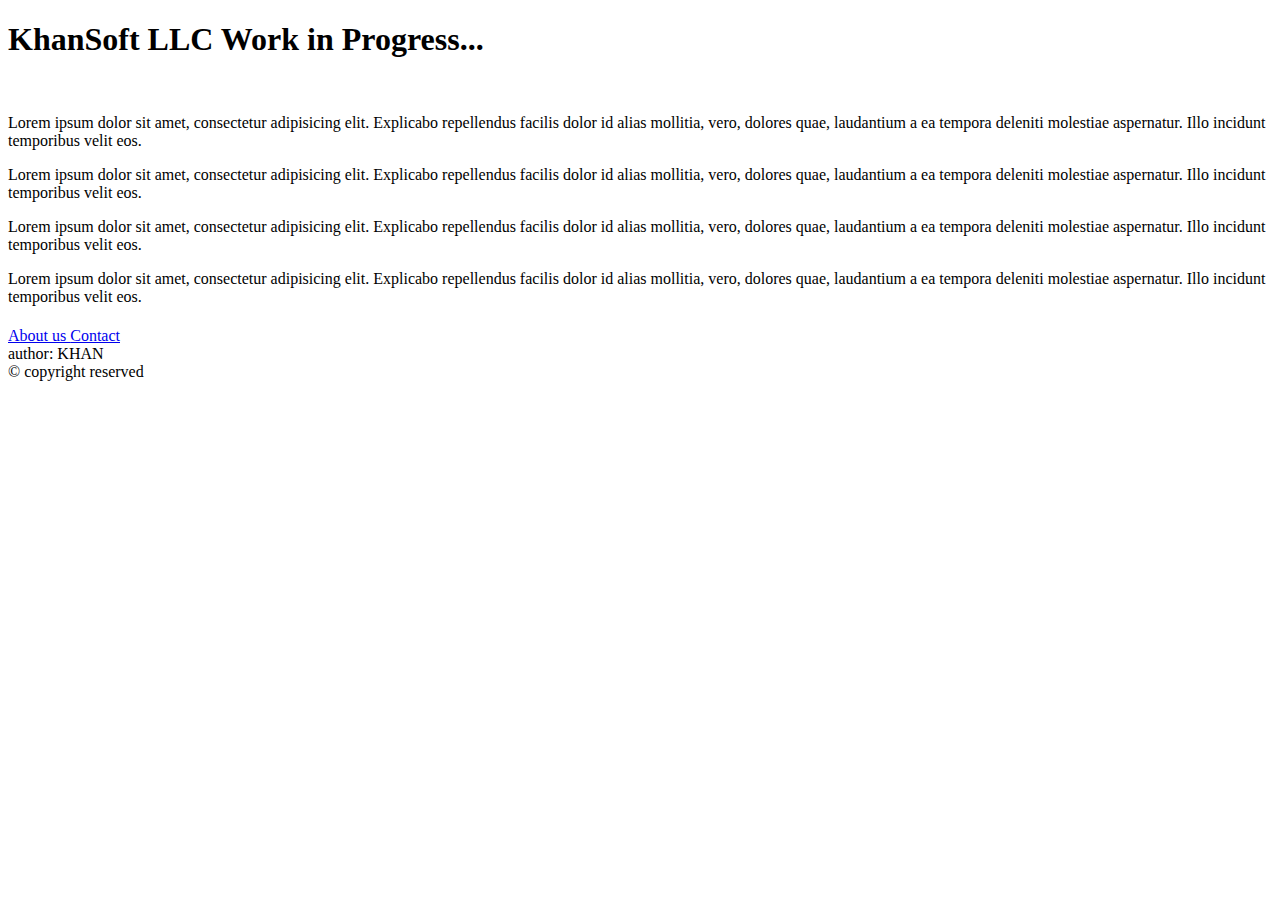
==== index.html @ c2bbbb91 "Rename khansoft.html to index.html" ====
<!DOCTYPE html>
<html lang="en">
  <head>
    <meta charset="UTF-8" />
    <meta name="viewport" content="width=device-width, initial-scale=1.0" />
    <title>Document</title>
    <link rel="stylesheet" href="new.css" />
    <link rel="preconnect" href="https://fonts.googleapis.com" />
    <link rel="preconnect" href="https://fonts.gstatic.com" crossorigin />
    <link
      href="https://fonts.googleapis.com/css2?family=Oswald:wght@200..700&display=swap"
      rel="stylesheet"
    />
  </head>
  <body>
    <!--Inline, Internal, External-->
    <h1>KhanSoft LLC Work in Progress...</h1>
    <h1></h1>
    <br />
    <div class="paragraph">
      <p>
        Lorem ipsum dolor sit amet, consectetur adipisicing elit. Explicabo
        repellendus facilis dolor id alias mollitia, vero, dolores quae,
        laudantium a ea tempora deleniti molestiae aspernatur. Illo incidunt
        temporibus velit eos.
      </p>
      <p>
        Lorem ipsum dolor sit amet, consectetur adipisicing elit. Explicabo
        repellendus facilis dolor id alias mollitia, vero, dolores quae,
        laudantium a ea tempora deleniti molestiae aspernatur. Illo incidunt
        temporibus velit eos.
      </p>
      <p>
        Lorem ipsum dolor sit amet, consectetur adipisicing elit. Explicabo
        repellendus facilis dolor id alias mollitia, vero, dolores quae,
        laudantium a ea tempora deleniti molestiae aspernatur. Illo incidunt
        temporibus velit eos.
      </p>
      <p>
        Lorem ipsum dolor sit amet, consectetur adipisicing elit. Explicabo
        repellendus facilis dolor id alias mollitia, vero, dolores quae,
        laudantium a ea tempora deleniti molestiae aspernatur. Illo incidunt
        temporibus velit eos.
      </p>
    </div>
    <h1></h1>
    <div class="button">
      <a id="contact" href="aboutus.html" target="_blank"> About us </a>
      <a id="contact" href="https://hangar1d.github.io/" target="_blank">
        Contact
      </a>
    </div>
    <footer id="footer">
      author: KHAN <br />
      &copy; copyright reserved <br />
    </footer>
  </body>
</html>
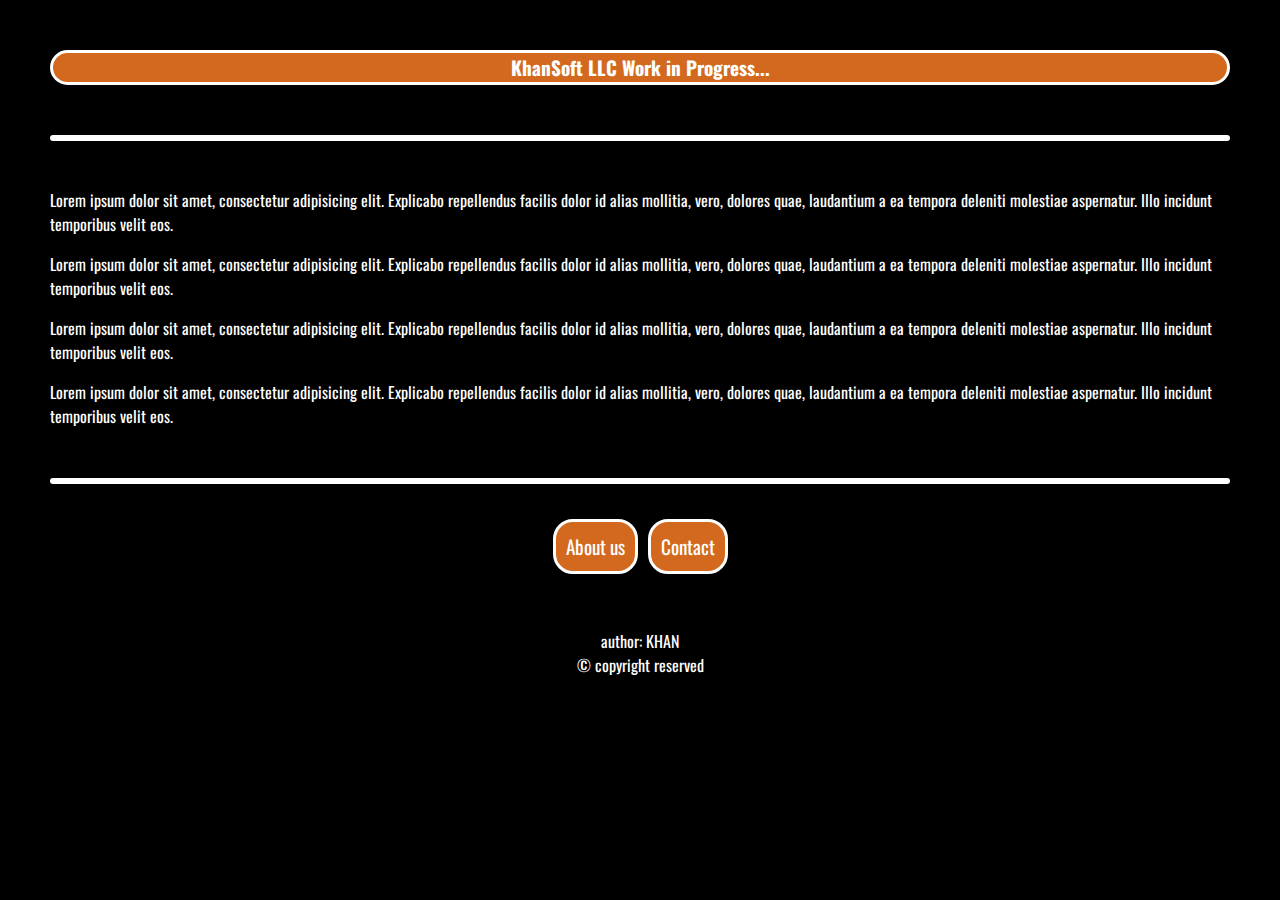
==== commit bdf9d4a6: "Update index.html" ====
--- a/index.html
+++ b/index.html
@@ -4,7 +4,7 @@
     <meta charset="UTF-8" />
     <meta name="viewport" content="width=device-width, initial-scale=1.0" />
     <title>Document</title>
-    <link rel="stylesheet" href="new.css" />
+    <link rel="stylesheet" href="style.css" />
     <link rel="preconnect" href="https://fonts.googleapis.com" />
     <link rel="preconnect" href="https://fonts.gstatic.com" crossorigin />
     <link
--- a/style.css
+++ b/style.css
@@ -0,0 +1,53 @@
+body{
+    background-color: black;
+    margin: 50px;
+}
+h1{
+    margin-top: 50px;
+    background-color: chocolate;
+    border-style: solid;
+    border-radius: 20px;
+    text-align: center;
+    color: white;
+    font-family: Oswald;
+    font-size: larger;
+}
+.paragraph{
+    color: white;
+    font-family: Oswald;
+}
+a:link{
+    font-family: Oswald;
+    color: white;
+}
+a:hover{
+    color: rgb(159, 76, 17);
+}
+a:active{
+    color: rgb(144, 65, 9);
+    font-size: 1.1em;
+}
+#contact{
+    display: inline-block;
+    margin: 5px;
+    padding: 10px;
+    background-color: chocolate;
+    border-style: solid;
+    border-radius: 20px;
+    color: white;
+    font-size: larger;
+    text-decoration: none;
+
+}
+.button{
+    display: flex;
+    justify-content: center;
+    margin: 30px;
+}
+#footer{
+    margin-top: 50px;
+    color: white;
+    font-family: Oswald;
+    text-align: center;
+}
+
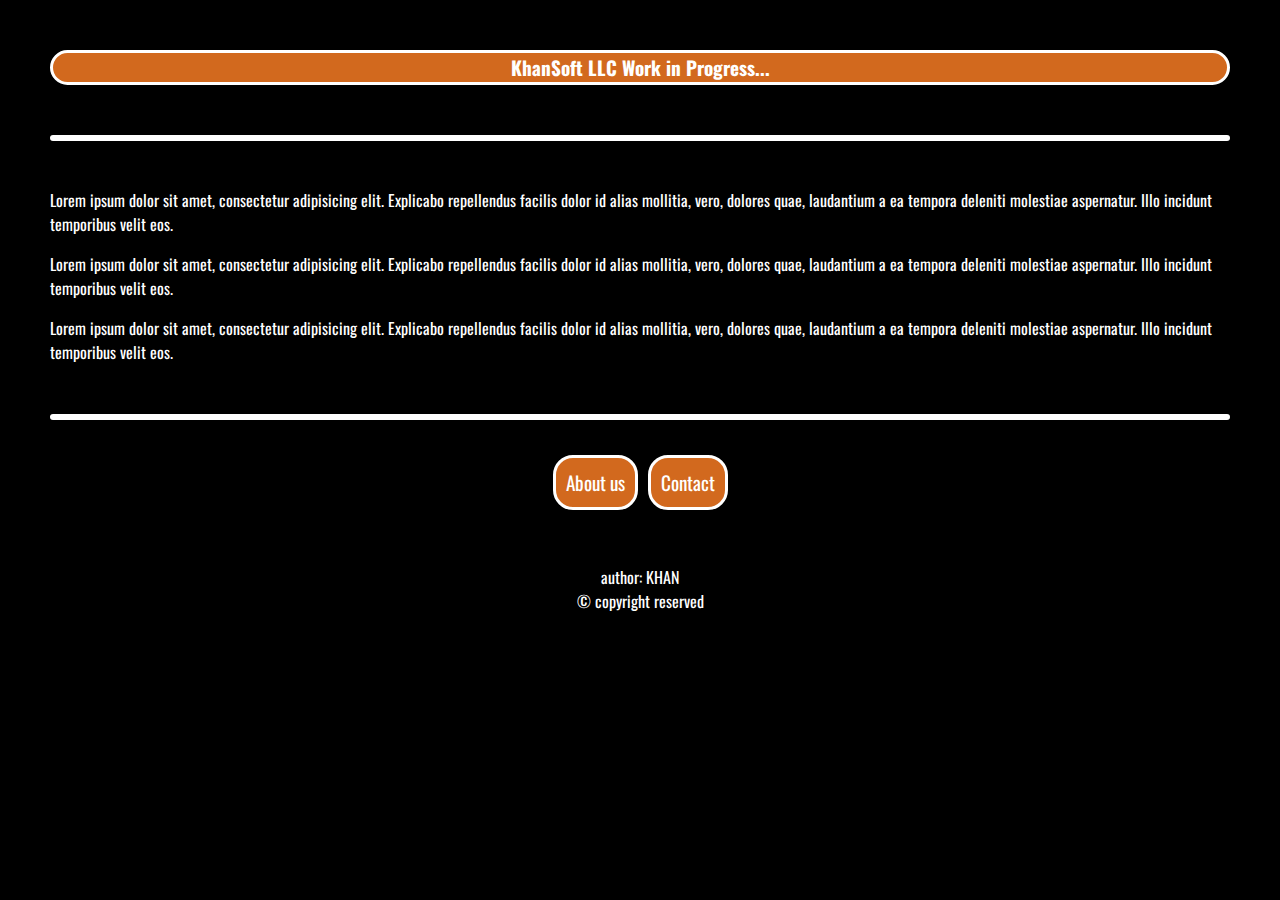
==== commit 6ab12fa9: "Update index.html" ====
--- a/index.html
+++ b/index.html
@@ -3,7 +3,7 @@
   <head>
     <meta charset="UTF-8" />
     <meta name="viewport" content="width=device-width, initial-scale=1.0" />
-    <title>Document</title>
+    <title>KhanSoftProgress</title>
     <link rel="stylesheet" href="style.css" />
     <link rel="preconnect" href="https://fonts.googleapis.com" />
     <link rel="preconnect" href="https://fonts.gstatic.com" crossorigin />
@@ -36,12 +36,6 @@
         laudantium a ea tempora deleniti molestiae aspernatur. Illo incidunt
         temporibus velit eos.
       </p>
-      <p>
-        Lorem ipsum dolor sit amet, consectetur adipisicing elit. Explicabo
-        repellendus facilis dolor id alias mollitia, vero, dolores quae,
-        laudantium a ea tempora deleniti molestiae aspernatur. Illo incidunt
-        temporibus velit eos.
-      </p>
     </div>
     <h1></h1>
     <div class="button">
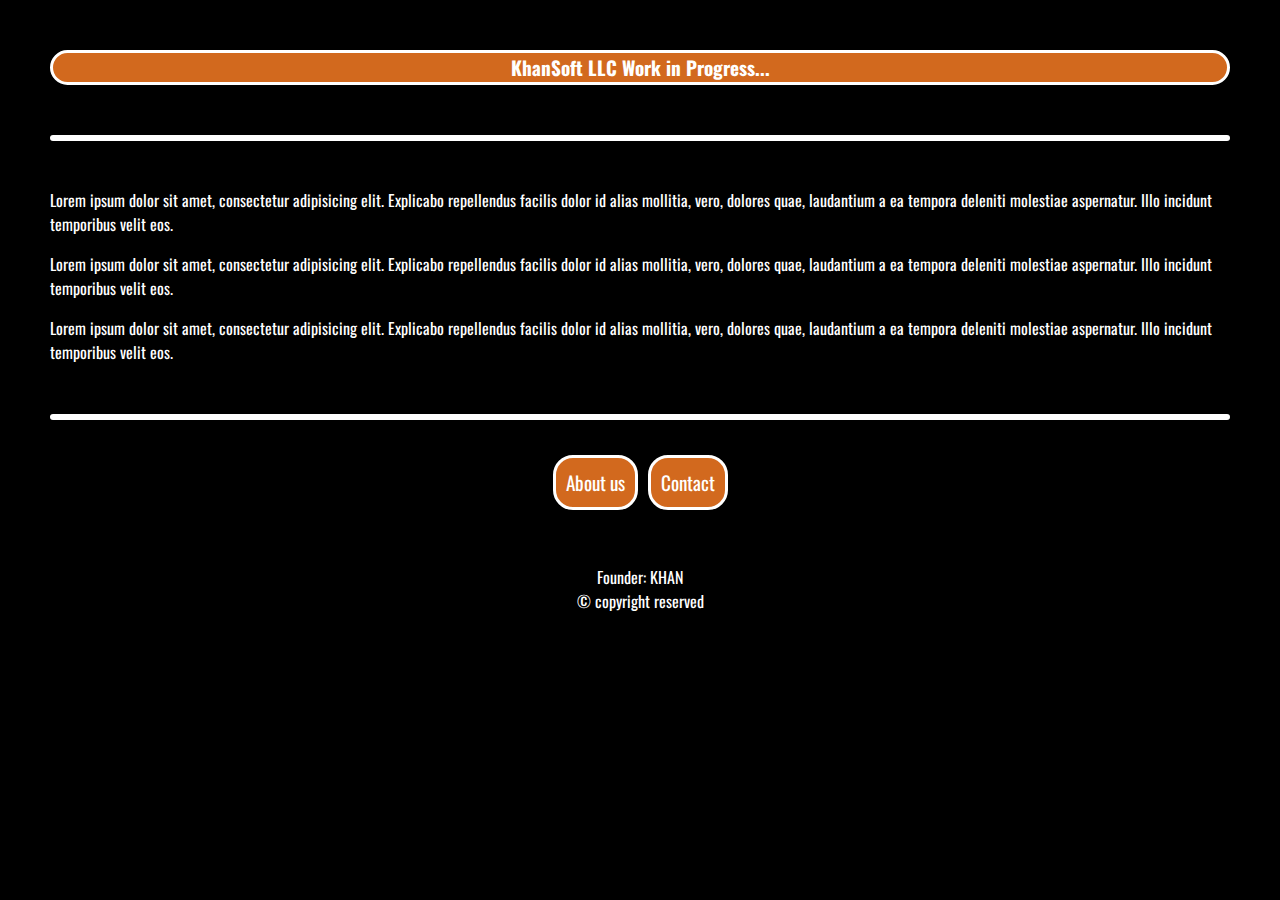
==== commit 315ba1d1: "Update index.html" ====
--- a/index.html
+++ b/index.html
@@ -45,7 +45,7 @@
       </a>
     </div>
     <footer id="footer">
-      author: KHAN <br />
+      Founder: KHAN <br />
       &copy; copyright reserved <br />
     </footer>
   </body>
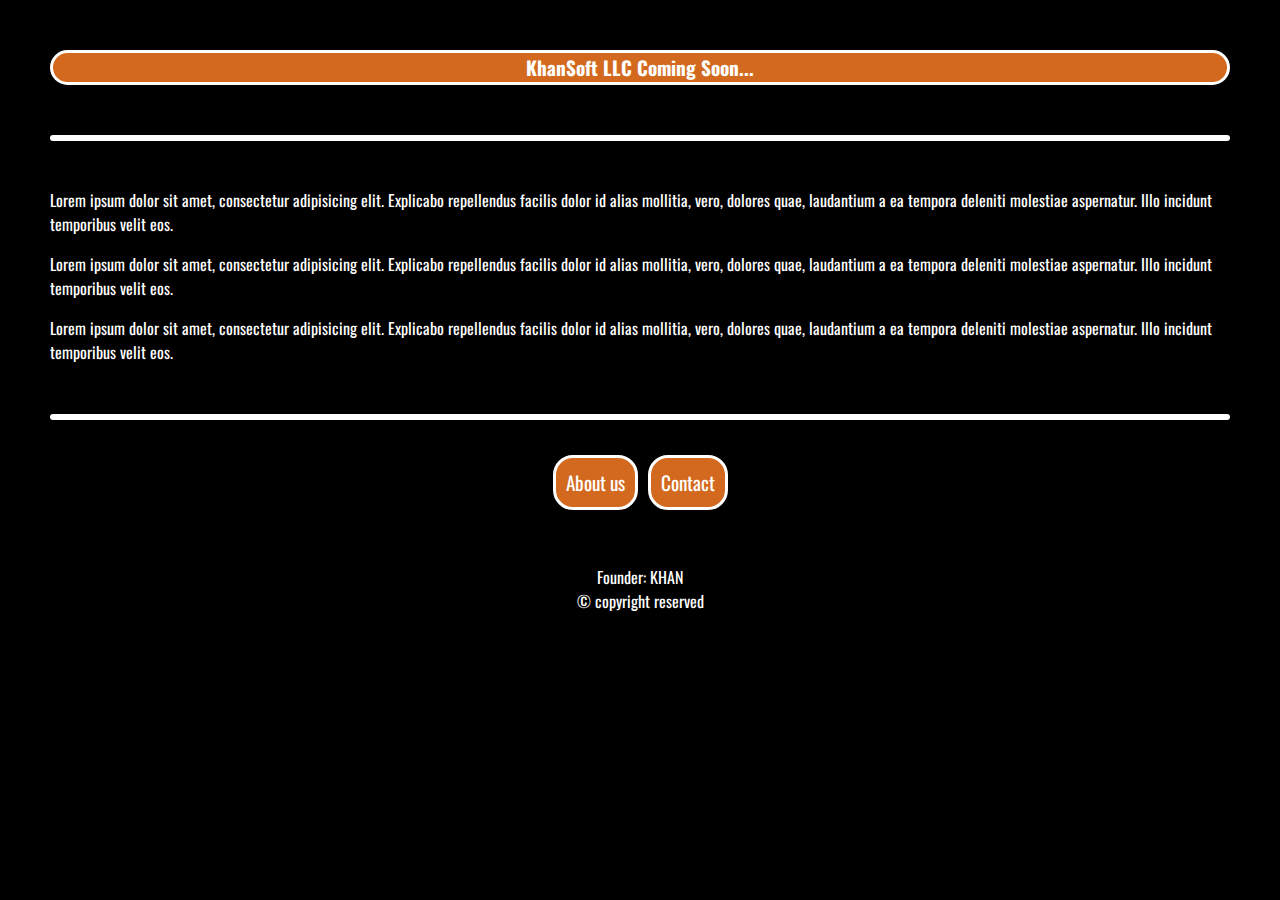
==== commit bb962437: "Update index.html" ====
--- a/index.html
+++ b/index.html
@@ -3,7 +3,7 @@
   <head>
     <meta charset="UTF-8" />
     <meta name="viewport" content="width=device-width, initial-scale=1.0" />
-    <title>KhanSoftProgress</title>
+    <title>KhanSoftDemo</title>
     <link rel="stylesheet" href="style.css" />
     <link rel="preconnect" href="https://fonts.googleapis.com" />
     <link rel="preconnect" href="https://fonts.gstatic.com" crossorigin />
@@ -14,7 +14,7 @@
   </head>
   <body>
     <!--Inline, Internal, External-->
-    <h1>KhanSoft LLC Work in Progress...</h1>
+    <h1>KhanSoft LLC Coming Soon...</h1>
     <h1></h1>
     <br />
     <div class="paragraph">
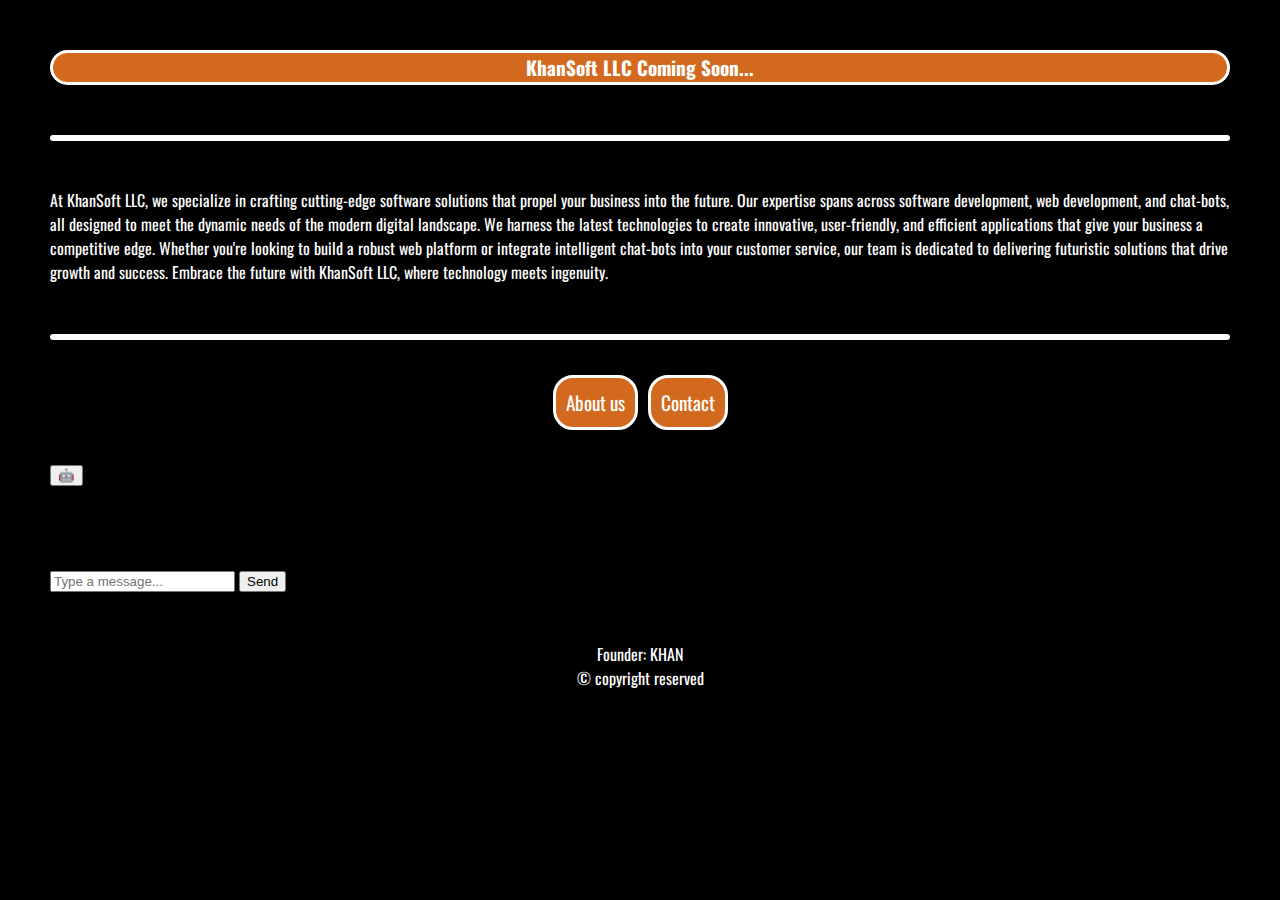
==== commit 50d1be64: "Update index.html" ====
--- a/index.html
+++ b/index.html
@@ -19,23 +19,18 @@
     <br />
     <div class="paragraph">
       <p>
-        Lorem ipsum dolor sit amet, consectetur adipisicing elit. Explicabo
-        repellendus facilis dolor id alias mollitia, vero, dolores quae,
-        laudantium a ea tempora deleniti molestiae aspernatur. Illo incidunt
-        temporibus velit eos.
+        At KhanSoft LLC, we specialize in crafting cutting-edge software
+        solutions that propel your business into the future. Our expertise spans
+        across software development, web development, and chat-bots, all
+        designed to meet the dynamic needs of the modern digital landscape. We
+        harness the latest technologies to create innovative, user-friendly, and
+        efficient applications that give your business a competitive edge.
+        Whether you're looking to build a robust web platform or integrate
+        intelligent chat-bots into your customer service, our team is dedicated
+        to delivering futuristic solutions that drive growth and success.
+        Embrace the future with KhanSoft LLC, where technology meets ingenuity.
       </p>
-      <p>
-        Lorem ipsum dolor sit amet, consectetur adipisicing elit. Explicabo
-        repellendus facilis dolor id alias mollitia, vero, dolores quae,
-        laudantium a ea tempora deleniti molestiae aspernatur. Illo incidunt
-        temporibus velit eos.
-      </p>
-      <p>
-        Lorem ipsum dolor sit amet, consectetur adipisicing elit. Explicabo
-        repellendus facilis dolor id alias mollitia, vero, dolores quae,
-        laudantium a ea tempora deleniti molestiae aspernatur. Illo incidunt
-        temporibus velit eos.
-      </p>
+      <p></p>
     </div>
     <h1></h1>
     <div class="button">
@@ -44,9 +39,28 @@
         Contact
       </a>
     </div>
+    <!-- Chatbot toggle button -->
+    <button id="chatbot-toggle" onclick="toggleChatbot()">🤖</button>
+
+    <div class="chatbot-container" id="chatbot-container">
+      <div class="chat-header">
+        <h2>KhanSoft Chatbot</h2>
+      </div>
+      <div class="chat-body" id="chat-body">
+        <div class="message bot-message">
+          Hello! How can I assist you today?
+        </div>
+      </div>
+      <div class="chat-input">
+        <input type="text" id="user-input" placeholder="Type a message..." />
+        <button onclick="sendMessage()">Send</button>
+      </div>
+    </div>
     <footer id="footer">
       Founder: KHAN <br />
       &copy; copyright reserved <br />
     </footer>
+
+    <script src="script.js"></script>
   </body>
 </html>
